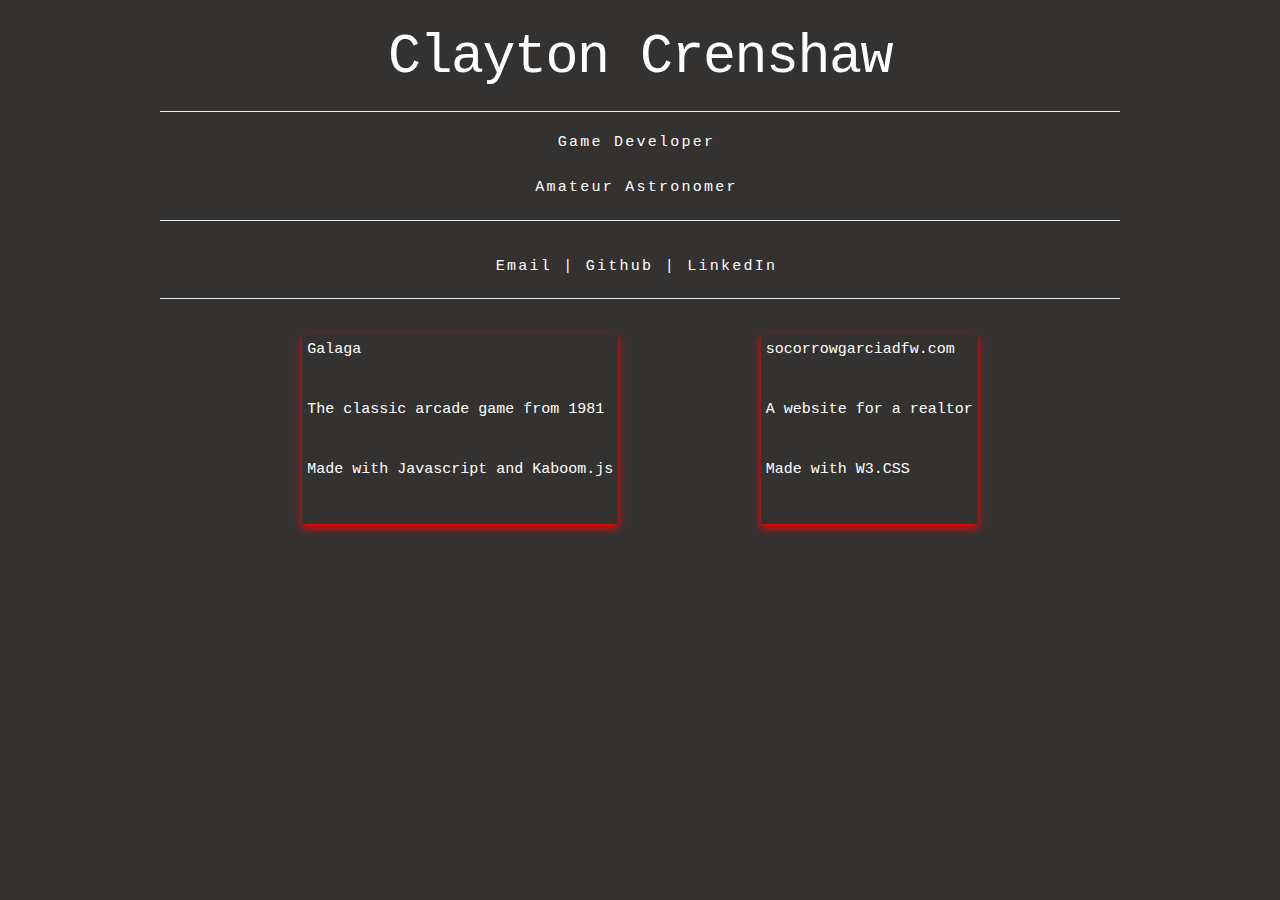
==== index.html @ d0ba70a9 "made changes" ====
<!DOCTYPE html>
<html lang="en">
<head>
  <meta charset="utf-8">
  <title>Clayton Crenshaw</title>
  <meta name="description" content="">
  <meta name="author" content="">
  <meta name="viewport" content="width=device-width, initial-scale=1">
  <link href="//fonts.googleapis.com/css?family=Raleway:400,300,600" rel="stylesheet" type="text/css">
  <link rel="stylesheet" href="normalize.css">
  <link rel="stylesheet" href="skeleton.css">
  <link rel="stylesheet" href="https://www.w3schools.com/w3css/4/w3.css">
</head>
<body>

  <!-- .container is main centered wrapper -->
  <div class="container">

    <!-- columns should be the immediate child of a .row -->
    <div class="row">
      <div class="column">
        <h1 id="h1-text">Clayton Crenshaw</h1>
        <hr/>
        <p id="first-p-text" class="typewriter-p">Game Developer <br><br> Amateur Astronomer</p>
        <hr/>
      </div>
    </div>
    <!-- just use a number and class 'column' or 'columns' -->
    <div class="row">
      <div class="column">
        <p class="typewriter-p2">
          <a href="mailto:ccrenshaw2012@gmail.com" target="_blank">Email</a> | 
          <a href="https://github.com/desertrambler" target="_blank">Github</a> | 
          <a href="https://www.linkedin.com/in/claytoncrenshaw/" target="_blank">LinkedIn</a>
        </p>
        <hr/>
      </div>
    </div>
    <div id="projects-container" class="projects-container w3-animate-opacity">
      <div class="row-projects">
        <div class="column-projects1">
          <div class="card">
            <div class="card-container">
              <p>
                <a href="game.html">Galaga</a>
              </p>
              <p>The classic arcade game from 1981</p>
              <p>Made with Javascript and Kaboom.js</p>
            </div>
          </div>
        </div>
        <div class="column-projects1">
          <div class="card">
            <div class="card-container">
              <p>
                <a href="https://github.com/desertrambler/coco">socorrowgarciadfw.com</a>
              </p>
              <p>A website for a realtor</p>
              <p>Made with W3.CSS</p>
            </div>
          </div>
        </div>
      </div>
    </div>
  </div>
</body>
</html>
---- skeleton.css ----
/*
* Skeleton V2.0.4
* Copyright 2014, Dave Gamache
* www.getskeleton.com
* Free to use under the MIT license.
* http://www.opensource.org/licenses/mit-license.php
* 12/29/2014
*/


/* Table of contents
––––––––––––––––––––––––––––––––––––––––––––––––––
- Grid
- Base Styles
- Typography
- Links
- Buttons
- Forms
- Lists
- Code
- Tables
- Spacing
- Utilities
- Clearing
- Media Queries
*/

* {
  background-color: #343231;
  color: white;
  font-family: 'Courier New', Courier, monospace !important
}

/* Grid
–––––––––––––––––––––––––––––––––––––––––––––––––– */
.container {
  position: relative;
  width: 100%;
  max-width: 960px;
  margin: 0 auto;
  padding: 0 20px;
  box-sizing: border-box; }
.column,
.columns {
  width: 100%;
  float: left;
  box-sizing: border-box; }

/* For devices larger than 400px */
@media (min-width: 400px) {
  .container {
    width: 85%;
    padding: 0; }
}

/* For devices larger than 550px */
@media (min-width: 550px) {
  .container {
    width: 80%; }
  .column,
  .columns {
    margin-left: 4%; }
  .column:first-child,
  .columns:first-child {
    margin-left: 0; }

  .one.column,
  .one.columns                    { width: 4.66666666667%; }
  .two.columns                    { width: 13.3333333333%; }
  .three.columns                  { width: 22%;            }
  .four.columns                   { width: 30.6666666667%; }
  .five.columns                   { width: 39.3333333333%; }
  .six.columns                    { width: 48%;            }
  .seven.columns                  { width: 56.6666666667%; }
  .eight.columns                  { width: 65.3333333333%; }
  .nine.columns                   { width: 74.0%;          }
  .ten.columns                    { width: 82.6666666667%; }
  .eleven.columns                 { width: 91.3333333333%; }
  .twelve.columns                 { width: 100%; margin-left: 0; }

  .one-third.column               { width: 30.6666666667%; }
  .two-thirds.column              { width: 65.3333333333%; }

  .one-half.column                { width: 48%; }

  /* Offsets */
  .offset-by-one.column,
  .offset-by-one.columns          { margin-left: 8.66666666667%; }
  .offset-by-two.column,
  .offset-by-two.columns          { margin-left: 17.3333333333%; }
  .offset-by-three.column,
  .offset-by-three.columns        { margin-left: 26%;            }
  .offset-by-four.column,
  .offset-by-four.columns         { margin-left: 34.6666666667%; }
  .offset-by-five.column,
  .offset-by-five.columns         { margin-left: 43.3333333333%; }
  .offset-by-six.column,
  .offset-by-six.columns          { margin-left: 52%;            }
  .offset-by-seven.column,
  .offset-by-seven.columns        { margin-left: 60.6666666667%; }
  .offset-by-eight.column,
  .offset-by-eight.columns        { margin-left: 69.3333333333%; }
  .offset-by-nine.column,
  .offset-by-nine.columns         { margin-left: 78.0%;          }
  .offset-by-ten.column,
  .offset-by-ten.columns          { margin-left: 86.6666666667%; }
  .offset-by-eleven.column,
  .offset-by-eleven.columns       { margin-left: 95.3333333333%; }

  .offset-by-one-third.column,
  .offset-by-one-third.columns    { margin-left: 34.6666666667%; }
  .offset-by-two-thirds.column,
  .offset-by-two-thirds.columns   { margin-left: 69.3333333333%; }

  .offset-by-one-half.column,
  .offset-by-one-half.columns     { margin-left: 52%; }

}


/* Base Styles
–––––––––––––––––––––––––––––––––––––––––––––––––– */
/* NOTE
html is set to 62.5% so that all the REM measurements throughout Skeleton
are based on 10px sizing. So basically 1.5rem = 15px :) */
html {
  font-size: 62.5%; }
body {
  font-size: 1.5em; /* currently ems cause chrome bug misinterpreting rems on body element */
  line-height: 1.6;
  font-weight: 400;
  color: #222; }


/* Typography
–––––––––––––––––––––––––––––––––––––––––––––––––– */
h1, h2, h3, h4, h5, h6 {
  margin-top: 0;
  margin-bottom: 2rem;
  font-weight: 300; }
h1 { font-size: 4.0rem; line-height: 1.2;  letter-spacing: -.1rem;}
h2 { font-size: 3.6rem; line-height: 1.25; letter-spacing: -.1rem; }
h3 { font-size: 3.0rem; line-height: 1.3;  letter-spacing: -.1rem; }
h4 { font-size: 2.4rem; line-height: 1.35; letter-spacing: -.08rem; }
h5 { font-size: 1.8rem; line-height: 1.5;  letter-spacing: -.05rem; }
h6 { font-size: 1.5rem; line-height: 1.6;  letter-spacing: 0; }

/* Larger than phablet */
@media (min-width: 550px) {
  h1 { font-size: 5.0rem; }
  h2 { font-size: 4.2rem; }
  h3 { font-size: 3.6rem; }
  h4 { font-size: 3.0rem; }
  h5 { font-size: 2.4rem; }
  h6 { font-size: 1.5rem; }
}

p {
  margin-top: 0; }


/* Links
–––––––––––––––––––––––––––––––––––––––––––––––––– */
a {
  color: #ff0000; }
a:hover {
  color: #cc0000; }


/* Buttons
–––––––––––––––––––––––––––––––––––––––––––––––––– */
.button,
button,
input[type="submit"],
input[type="reset"],
input[type="button"] {
  display: inline-block;
  height: 38px;
  padding: 0 30px;
  color: #555;
  text-align: center;
  font-size: 11px;
  font-weight: 600;
  line-height: 38px;
  letter-spacing: .1rem;
  text-transform: uppercase;
  text-decoration: none;
  white-space: nowrap;
  background-color: transparent;
  border-radius: 4px;
  border: 1px solid #bbb;
  cursor: pointer;
  box-sizing: border-box; }
.button:hover,
button:hover,
input[type="submit"]:hover,
input[type="reset"]:hover,
input[type="button"]:hover,
.button:focus,
button:focus,
input[type="submit"]:focus,
input[type="reset"]:focus,
input[type="button"]:focus {
  color: #333;
  border-color: #888;
  outline: 0; }
.button.button-primary,
button.button-primary,
input[type="submit"].button-primary,
input[type="reset"].button-primary,
input[type="button"].button-primary {
  color: #FFF;
  background-color: #ff0000;
  border-color: #ff0000; }
.button.button-primary:hover,
button.button-primary:hover,
input[type="submit"].button-primary:hover,
input[type="reset"].button-primary:hover,
input[type="button"].button-primary:hover,
.button.button-primary:focus,
button.button-primary:focus,
input[type="submit"].button-primary:focus,
input[type="reset"].button-primary:focus,
input[type="button"].button-primary:focus {
  color: #FFF;
  background-color: #ff0000;
  border-color: #ff0000; }


/* Forms
–––––––––––––––––––––––––––––––––––––––––––––––––– */
input[type="email"],
input[type="number"],
input[type="search"],
input[type="text"],
input[type="tel"],
input[type="url"],
input[type="password"],
textarea,
select {
  height: 38px;
  padding: 6px 10px; /* The 6px vertically centers text on FF, ignored by Webkit */
  background-color: #fff;
  border: 1px solid #D1D1D1;
  border-radius: 4px;
  box-shadow: none;
  box-sizing: border-box; }
/* Removes awkward default styles on some inputs for iOS */
input[type="email"],
input[type="number"],
input[type="search"],
input[type="text"],
input[type="tel"],
input[type="url"],
input[type="password"],
textarea {
  -webkit-appearance: none;
     -moz-appearance: none;
          appearance: none; }
textarea {
  min-height: 65px;
  padding-top: 6px;
  padding-bottom: 6px; }
input[type="email"]:focus,
input[type="number"]:focus,
input[type="search"]:focus,
input[type="text"]:focus,
input[type="tel"]:focus,
input[type="url"]:focus,
input[type="password"]:focus,
textarea:focus,
select:focus {
  border: 1px solid #33C3F0;
  outline: 0; }
label,
legend {
  display: block;
  margin-bottom: .5rem;
  font-weight: 600; }
fieldset {
  padding: 0;
  border-width: 0; }
input[type="checkbox"],
input[type="radio"] {
  display: inline; }
label > .label-body {
  display: inline-block;
  margin-left: .5rem;
  font-weight: normal; }


/* Lists
–––––––––––––––––––––––––––––––––––––––––––––––––– */
ul {
  list-style: circle inside; }
ol {
  list-style: decimal inside; }
ol, ul {
  padding-left: 0;
  margin-top: 0; }
ul ul,
ul ol,
ol ol,
ol ul {
  margin: 1.5rem 0 1.5rem 3rem;
  font-size: 90%; }
li {
  margin-bottom: 1rem; }


/* Code
–––––––––––––––––––––––––––––––––––––––––––––––––– */
code {
  padding: .2rem .5rem;
  margin: 0 .2rem;
  font-size: 90%;
  white-space: nowrap;
  background: #F1F1F1;
  border: 1px solid #E1E1E1;
  border-radius: 4px; }
pre > code {
  display: block;
  padding: 1rem 1.5rem;
  white-space: pre; }


/* Tables
–––––––––––––––––––––––––––––––––––––––––––––––––– */
th,
td {
  padding: 12px 15px;
  text-align: left;
  border-bottom: 1px solid #E1E1E1; }
th:first-child,
td:first-child {
  padding-left: 0; }
th:last-child,
td:last-child {
  padding-right: 0; }


/* Spacing
–––––––––––––––––––––––––––––––––––––––––––––––––– */
button,
.button {
  margin-bottom: 1rem; }
input,
textarea,
select,
fieldset {
  margin-bottom: 1.5rem; }
pre,
blockquote,
dl,
figure,
table,
p,
ul,
ol,
form {
  margin-bottom: 2.5rem; }


/* Utilities
–––––––––––––––––––––––––––––––––––––––––––––––––– */
.u-full-width {
  width: 100%;
  box-sizing: border-box; }
.u-max-full-width {
  max-width: 100%;
  box-sizing: border-box; }
.u-pull-right {
  float: right; }
.u-pull-left {
  float: left; }


/* Misc
–––––––––––––––––––––––––––––––––––––––––––––––––– */
hr {
  margin-top: 3rem;
  margin-bottom: 3.5rem;
  border-width: 0;
  border-top: 1px solid #E1E1E1; }


/* Clearing
–––––––––––––––––––––––––––––––––––––––––––––––––– */

/* Self Clearing Goodness */
.container:after,
.row:after,
.u-cf {
  content: "";
  display: table;
  clear: both; }


/* Media Queries
–––––––––––––––––––––––––––––––––––––––––––––––––– */
/*
Note: The best way to structure the use of media queries is to create the queries
near the relevant code. For example, if you wanted to change the styles for buttons
on small devices, paste the mobile query code up in the buttons section and style it
there.
*/


/* Larger than mobile */
@media (min-width: 400px) {}

/* Larger than phablet (also point when grid becomes active) */
@media (min-width: 550px) {}

/* Larger than tablet */
@media (min-width: 750px) {}

/* Larger than desktop */
@media (min-width: 1000px) {}

/* Larger than Desktop HD */
@media (min-width: 1200px) {}

.row {
  margin-top: 1rem;
}

.column {
  width: 100%;
  text-align: center;
}

.row-projects {
  display: flex;
  flex-flow: row wrap;
  justify-content: space-evenly;
  align-items: center;
}

.column-projects1 {
  align-self: auto;
  padding-top: 1rem;  
  padding-bottom: 1rem;
}

.card {
  /* Add shadows to create the "card" effect */
  box-shadow: 0 4px 8px 0 #ff0000;
  transition: 0.3s;
}

/* On mouse-over, add a deeper shadow */
.card:hover {
  box-shadow: 0 12px 20px 0 #cc0000;
}

/* Add some padding inside the card container */
.card-container {
  padding: 5px;
}

h1 {
  font-size: 60px;
}

a {
  color: black;
  text-decoration: none;
}

a:hover {
  color: #cc0000;
  cursor: pointer;
  text-decoration-line: underline;
}

.typewriter-p {
  overflow: hidden; /* Ensures the content is not revealed until the animation */
  border-right: .5rem solid #343231; /* The typwriter cursor */
  white-space: nowrap; /* Keeps the content on a single line */
  margin: 0 auto; /* Gives that scrolling effect as the typing happens */
  letter-spacing: .15em; /* Adjust as needed */
  animation: 
    typing 5s steps(40, end),
    blink-caret .3s step-end 5;
}

.typewriter-p2 {
  overflow: hidden; /* Ensures the content is not revealed until the animation */
  border-right: .5rem solid #343231; /* The typwriter cursor */
  white-space: nowrap; /* Keeps the content on a single line */
  margin: 0 auto; /* Gives that scrolling effect as the typing happens */
  letter-spacing: .15em; /* Adjust as needed */
  animation: 
    typing 5s steps(40, end),
    blink-caret .3s step-end 5;
}

/* The typing effect */
@keyframes typing {
  from { width: 0 }
  to { width: 100% }
}

/* The typewriter cursor effect */
@keyframes blink-caret {
  from, to { border-color: transparent }
  50% { border-color: black; }
}

h1 {
  font-size: 55px !important;
}

#projects-container {
  animation-duration: 6s;
}

hr {
  color: #ff0000
}
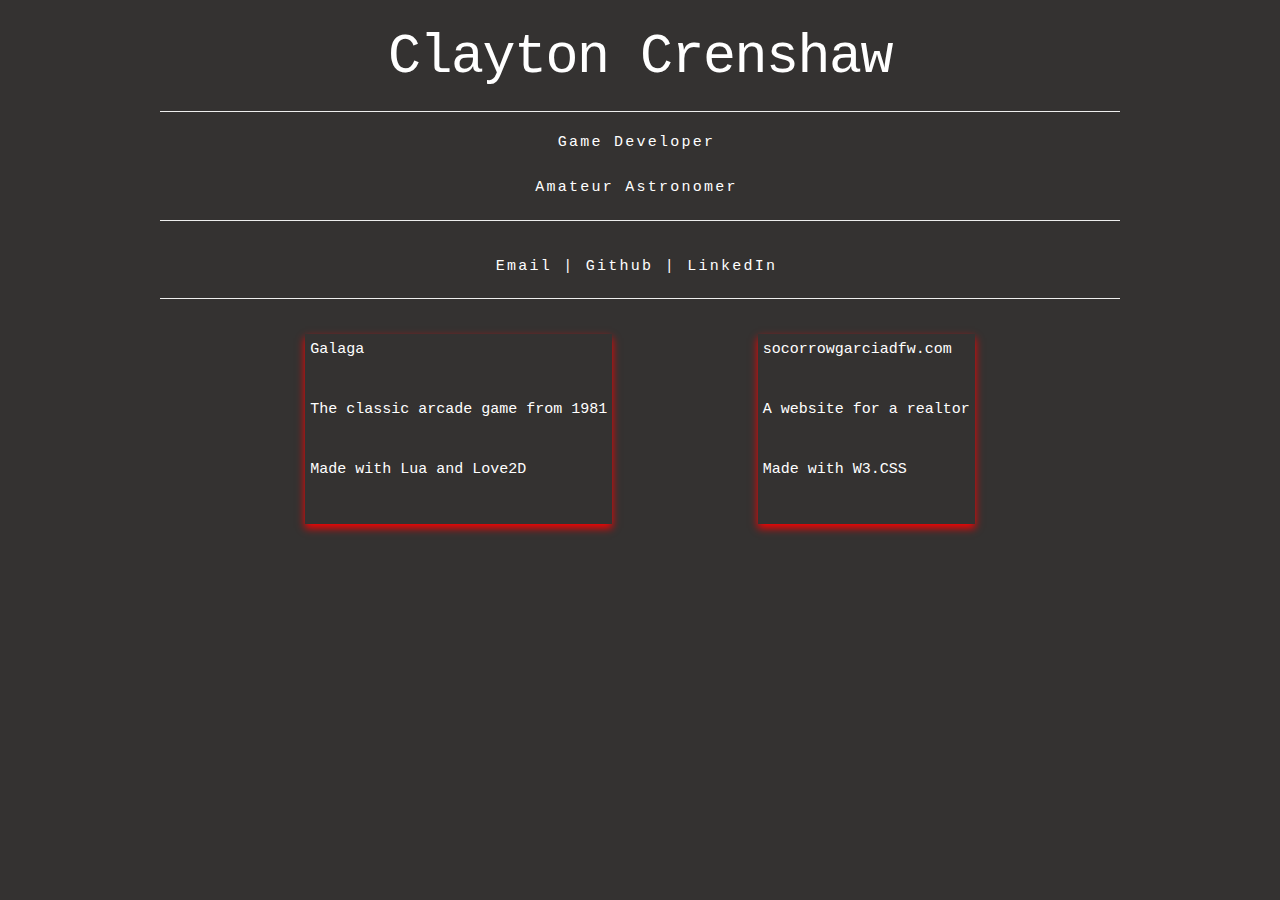
==== commit b49c8dbb: "updated card" ====
--- a/index.html
+++ b/index.html
@@ -42,10 +42,10 @@
           <div class="card">
             <div class="card-container">
               <p>
-                <a href="game.html">Galaga</a>
+                <a href="https://github.com/desertrambler/Galaga">Galaga</a>
               </p>
               <p>The classic arcade game from 1981</p>
-              <p>Made with Javascript and Kaboom.js</p>
+              <p>Made with Lua and Love2D</p>
             </div>
           </div>
         </div>
@@ -53,7 +53,7 @@
           <div class="card">
             <div class="card-container">
               <p>
-                <a href="https://github.com/desertrambler/coco">socorrowgarciadfw.com</a>
+                <a href="https://socorrogarciadfw.com">socorrowgarciadfw.com</a>
               </p>
               <p>A website for a realtor</p>
               <p>Made with W3.CSS</p>
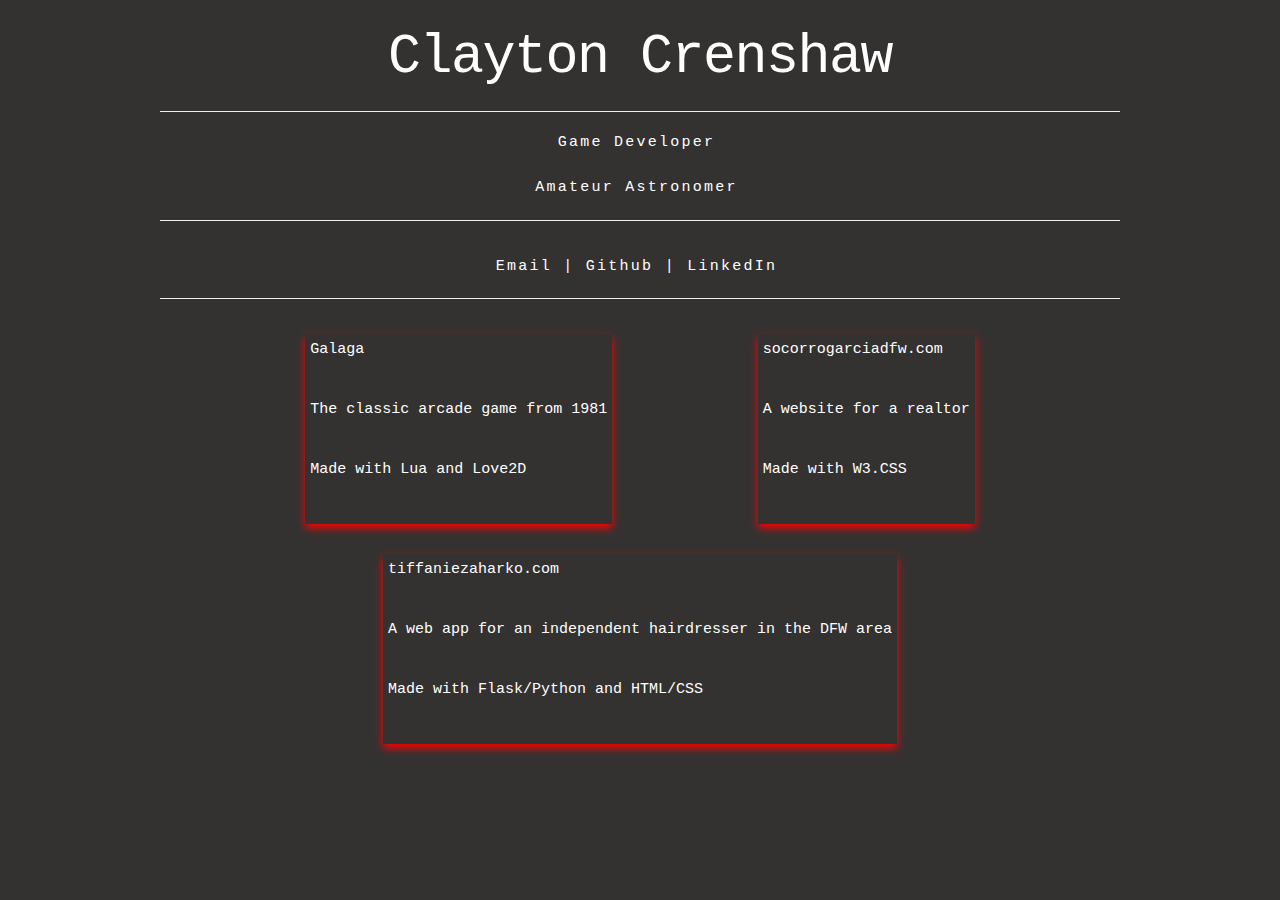
==== commit 8aa973b5: "added tiff flask" ====
--- a/index.html
+++ b/index.html
@@ -53,10 +53,23 @@
           <div class="card">
             <div class="card-container">
               <p>
-                <a href="https://socorrogarciadfw.com">socorrowgarciadfw.com</a>
+                <a href="https://socorrogarciadfw.com">socorrogarciadfw.com</a>
               </p>
               <p>A website for a realtor</p>
               <p>Made with W3.CSS</p>
+            </div>
+          </div>
+        </div>
+      </div>
+      <div class="row-projects">
+        <div class="column-projects1">
+          <div class="card">
+            <div class="card-container">
+              <p>
+                <a href="https://github.com/desertrambler/tiff-flask">tiffaniezaharko.com</a>
+              </p>
+              <p>A web app for an independent hairdresser in the DFW area</p>
+              <p>Made with Flask/Python and HTML/CSS</p>
             </div>
           </div>
         </div>
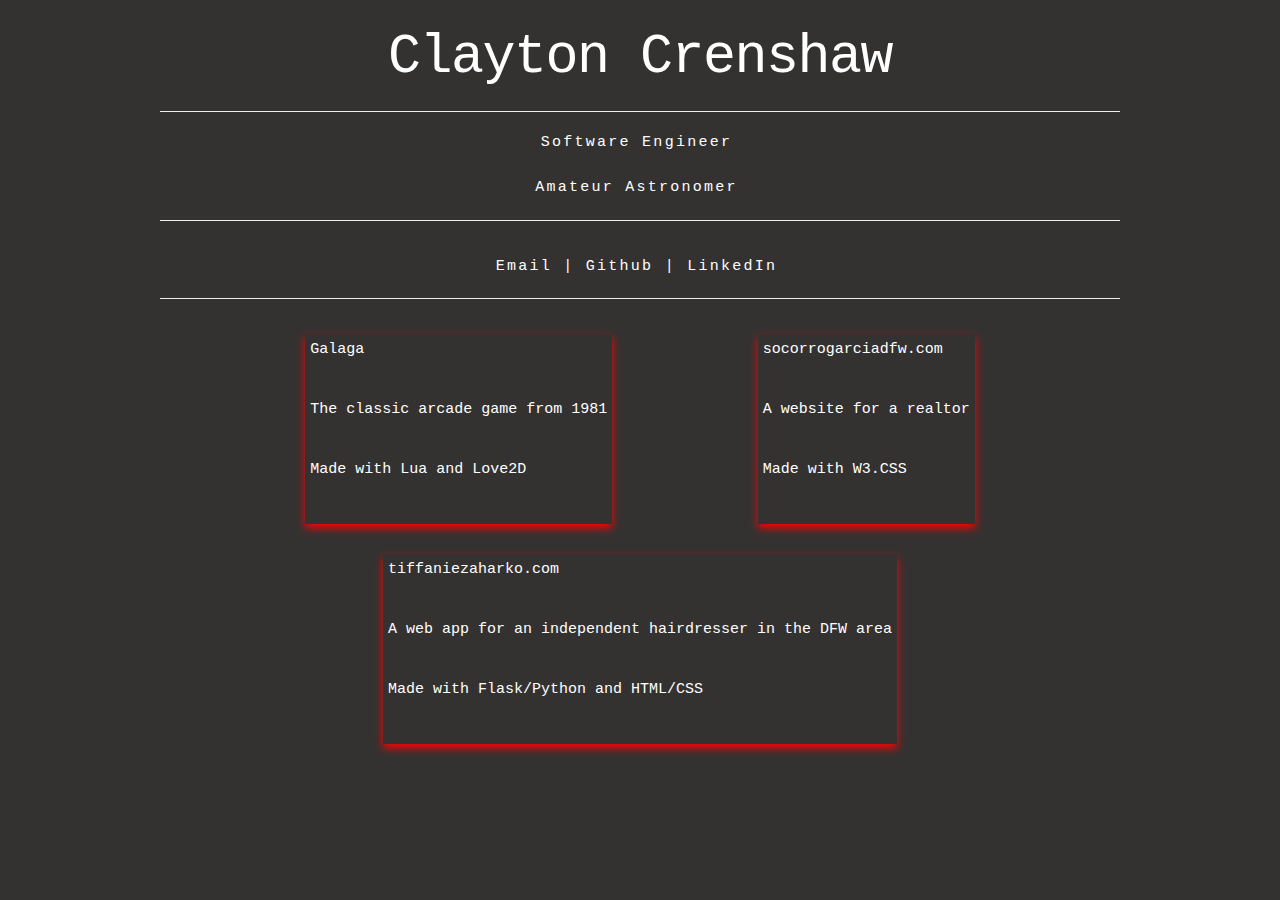
==== commit 21439812: "changed job title" ====
--- a/index.html
+++ b/index.html
@@ -21,7 +21,7 @@
       <div class="column">
         <h1 id="h1-text">Clayton Crenshaw</h1>
         <hr/>
-        <p id="first-p-text" class="typewriter-p">Game Developer <br><br> Amateur Astronomer</p>
+        <p id="first-p-text" class="typewriter-p">Software Engineer <br><br> Amateur Astronomer</p>
         <hr/>
       </div>
     </div>
@@ -66,7 +66,7 @@
           <div class="card">
             <div class="card-container">
               <p>
-                <a href="https://github.com/desertrambler/tiff-flask">tiffaniezaharko.com</a>
+                <a href="http://tiffaniezaharko.com">tiffaniezaharko.com</a>
               </p>
               <p>A web app for an independent hairdresser in the DFW area</p>
               <p>Made with Flask/Python and HTML/CSS</p>
